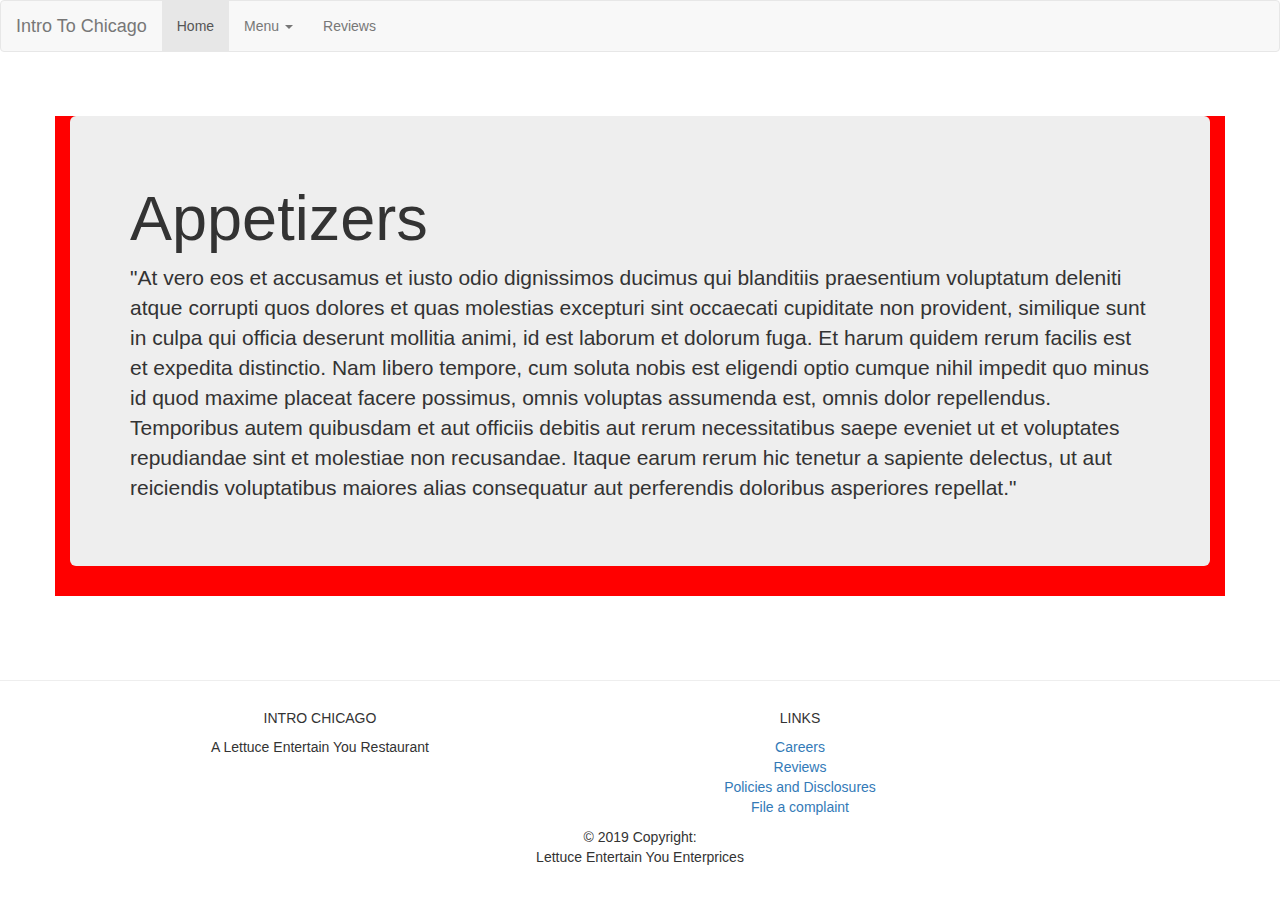
==== appetizers.html @ 346fd168 "add bootstrap layouts, form, navigations" ====
<!DOCTYPE html>
<html lang="en">
  <head>
      <meta charset="UTF-8">
      <meta name="viewport" content="width=device-width,initial-scale=1">
        <title>Intro To Chicago</title>
      <link rel="stylesheet" href="style.css" type="text/css">
      <!-- Latest compiled and minified CSS -->
      <link rel="stylesheet" href="https://maxcdn.bootstrapcdn.com/bootstrap/3.4.0/css/bootstrap.min.css">
      <!-- jQuery library -->
      <script src="https://ajax.googleapis.com/ajax/libs/jquery/3.3.1/jquery.min.js"></script>
      <!-- Latest compiled JavaScript -->
      <script src="https://maxcdn.bootstrapcdn.com/bootstrap/3.4.0/js/bootstrap.min.js"></script>

  </head>
  <body>

    <script> document.body.className = 'fade';
    </script>

    <nav class="navbar navbar-default">
      <div class="container-fluid">
        <div class="navbar-header">
      <a class="navbar-brand" href="index.html">Intro To Chicago</a>
       </div>
       <ul class="nav navbar-nav">
         <li class="active"><a href="index.html">Home</a></li>
         <li class="dropdown">
           <a class="dropdown-toggle" data-toggle="dropdown" href="#">Menu
             <span class="caret"></span></a>
             <ul class="dropdown-menu">
               <li><a href="appetizers.html">Appitizers</a></li>
               <li><a href="dinner.html">Dinner</a></li>
               <li><a href="dessert.html">Dessert</a></li>
             </ul>
           </li>
         <li><a href="reviews.html">Reviews</a></li>
       </ul>
     </div>
   </nav>

    <div class="container">
      <div class="jumbotron">
        <h1>Appetizers</h1>
        <p>"At vero eos et accusamus et iusto odio dignissimos ducimus qui blanditiis praesentium voluptatum deleniti atque corrupti quos dolores et quas molestias excepturi sint occaecati cupiditate non provident, similique sunt in culpa qui officia deserunt mollitia animi, id est laborum et dolorum fuga. Et harum quidem rerum facilis est et expedita distinctio. Nam libero tempore, cum soluta nobis est eligendi optio cumque nihil impedit quo minus id quod maxime placeat facere possimus, omnis voluptas assumenda est, omnis dolor repellendus. Temporibus autem quibusdam et aut officiis debitis aut rerum necessitatibus saepe eveniet ut et voluptates repudiandae sint et molestiae non recusandae. Itaque earum rerum hic tenetur a sapiente delectus, ut aut reiciendis voluptatibus maiores alias consequatur aut perferendis doloribus asperiores repellat."
        </p>
      </div>
    </div>

    <script>
        document.addEventListener("DOMContentLoaded", function(e) {
          document.body.className = '';
        });
    </script>
    <script src="index.js"></script>

  </body>
    <footer class="page-footer font-small pt-4">

      <div class="container-fluid text-center text-md-left">

      <!-- Grid row -->
      <div class="row">

        <hr class="clearfix w-100 d-md-none pb-3">

        <div class="col-md-6 mt-md-0 mt-3">

          <!-- Content -->
          <h5 class="text-uppercase">Intro Chicago</h5>
          <p>A Lettuce Entertain You Restaurant</p>

        </div>

        <!-- Grid column -->
        <div class="col-md-3 mb-md-0 mb-3">

            <!-- Links -->
            <h5 class="text-uppercase">Links</h5>

            <ul class="list-unstyled">
              <li>
                <a href="careers.html">Careers</a>
              </li>
              <li>
                <a href="reviews.html">Reviews</a>
              </li>
              <li>
                <a href="policies.html">Policies and Disclosures</a>
              </li>
              <li>
                <a href="contact.html">File a complaint</a>
              </li>
            </ul>

          </div>

      </div>
      <!-- Grid row -->

    </div>
    <!-- Footer Links -->

    <!-- Copyright -->
    <div class="footer-copyright text-center py-3">© 2019 Copyright:
      <p>Lettuce Entertain You Enterprices</a>
    </div>
    <!-- Copyright -->
  </footer>
</html>
---- style.css ----
img {
  width: 100%;
  background-color: red;
}

body {
  opacity: 1;
  transition: 0.9s opacity;
}

body.fade {
    opacity: 0;
    transition: none;
}

.container {
  margin-bottom: 5%;
  margin-top: 5%;
}

/* contact form */
.container:last-of-type {
  margin-bottom: 5%;
  margin-top: 5%;
  background-color: red;
}

.zoom-1{
  transition: transform .2s; /* Animation */
}

.zoom-2{
  transition: transform .2s; /* Animation */
}

.zoom-3{
  transition: transform .2s; /* Animation */
}

.zoom-1:hover {
  transform: scale(1.1); /* (150% zoom - Note: if the zoom is too large, it will go outside of the viewport) */
}

.zoom-2:hover {
  transform: scale(1.1); /* (150% zoom - Note: if the zoom is too large, it will go outside of the viewport) */
}

.zoom-3:hover {
  transform: scale(1.1); /* (150% zoom - Note: if the zoom is too large, it will go outside of the viewport) */
}

@media only screen and (max-width: 600px) {
  body {
    background-color: lightblue;
  }
}
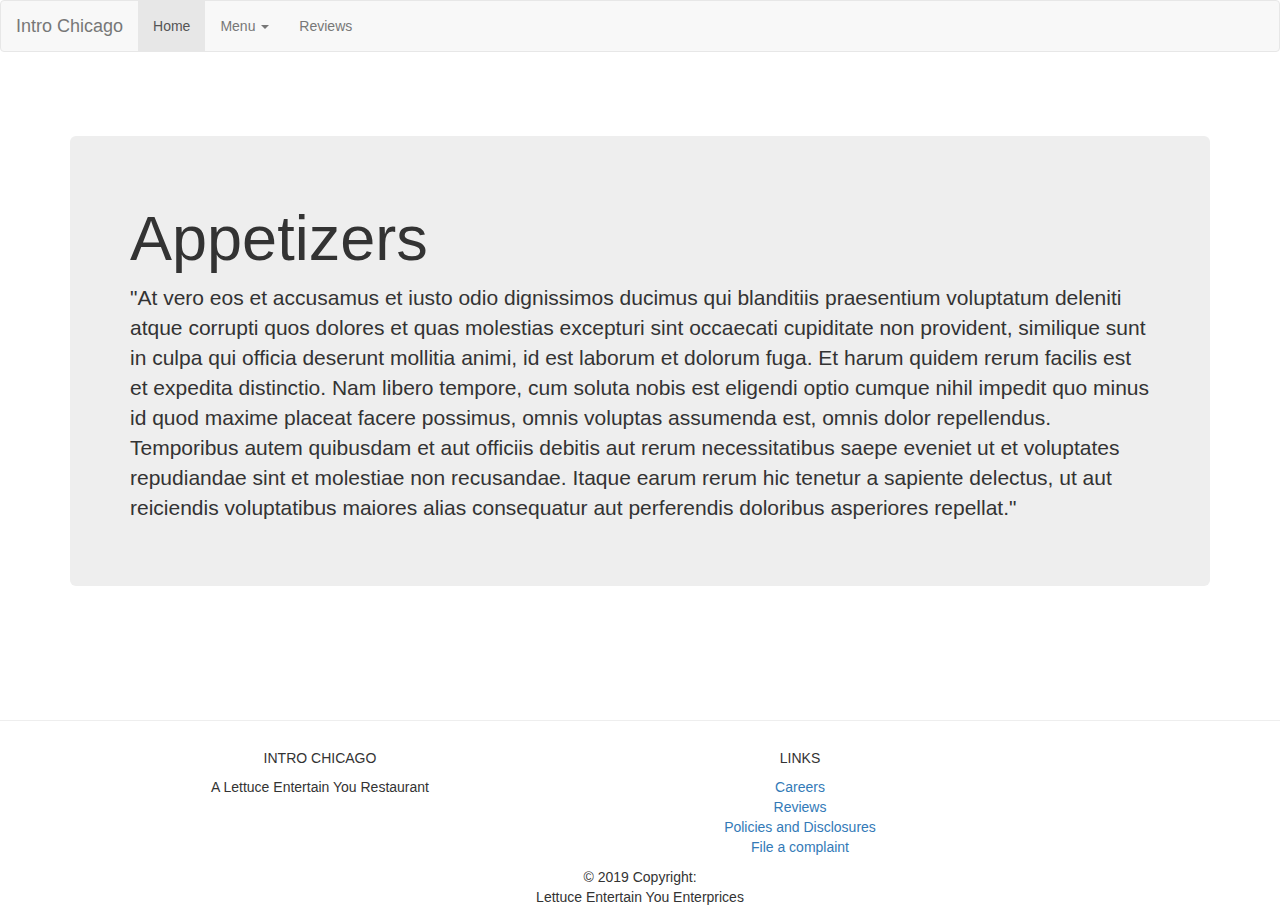
==== commit 0f27fe44: "form-validation-added-pages" ====
--- a/appetizers.html
+++ b/appetizers.html
@@ -21,7 +21,7 @@
     <nav class="navbar navbar-default">
       <div class="container-fluid">
         <div class="navbar-header">
-      <a class="navbar-brand" href="index.html">Intro To Chicago</a>
+      <a class="navbar-brand" href="index.html">Intro Chicago</a>
        </div>
        <ul class="nav navbar-nav">
          <li class="active"><a href="index.html">Home</a></li>
--- a/style.css
+++ b/style.css
@@ -1,6 +1,7 @@
+/* the big guys */
+
 img {
   width: 100%;
-  background-color: red;
 }
 
 body {
@@ -16,41 +17,146 @@
 .container {
   margin-bottom: 5%;
   margin-top: 5%;
+  border-radius: 5px;
+  padding: 20px;
+  border-radius: 5px;
+}
+
+div.col-sm-6 {
+  padding-left: 4%;
+  padding-right: 4%;
+  padding-top: 2%;
+}
+
+/* contact form + banner */
+
+.container:last-of-type {
+  margin-bottom: 5%;
+  margin-top: 5%;
+  border-radius: 5px;
 }
 
 /* contact form */
-.container:last-of-type {
-  margin-bottom: 5%;
-  margin-top: 5%;
-  background-color: red;
+
+input[type=text], select, textarea {
+  width: 100%; /* Full width */
+  padding: 12px; /* Some padding */
+  border: 1px solid #ccc; /* Gray border */
+  border-radius: 4px; /* Rounded borders */
+  box-sizing: border-box; /* Make sure that padding and width stays in place */
+  margin-top: 6px; /* Add a top margin */
+  margin-bottom: 16px; /* Bottom margin */
+  resize: vertical /* Allow the user to vertically resize the textarea (not horizontally) */
 }
 
+input[type=tel], select, textarea {
+  width: 100%; /* Full width */
+  padding: 12px; /* Some padding */
+  border: 1px solid #ccc; /* Gray border */
+  border-radius: 4px; /* Rounded borders */
+  box-sizing: border-box; /* Make sure that padding and width stays in place */
+  margin-top: 6px; /* Add a top margin */
+  margin-bottom: 16px; /* Bottom margin */
+  resize: vertical /* Allow the user to vertically resize the textarea (not horizontally) */
+}
+
+input[type=email], select, textarea {
+  width: 100%; /* Full width */
+  padding: 12px; /* Some padding */
+  border: 1px solid #ccc; /* Gray border */
+  border-radius: 4px; /* Rounded borders */
+  box-sizing: border-box; /* Make sure that padding and width stays in place */
+  margin-top: 6px; /* Add a top margin */
+  margin-bottom: 16px; /* Bottom margin */
+  resize: vertical /* Allow the user to vertically resize the textarea (not horizontally) */
+}
+
+input[type=date], select, textarea {
+  width: 100%; /* Full width */
+  padding: 12px; /* Some padding */
+  border: 1px solid #ccc; /* Gray border */
+  border-radius: 4px; /* Rounded borders */
+  box-sizing: border-box; /* Make sure that padding and width stays in place */
+  margin-top: 6px; /* Add a top margin */
+  margin-bottom: 16px; /* Bottom margin */
+  resize: vertical /* Allow the user to vertically resize the textarea (not horizontally) */
+}
+
+input[type=number], select, textarea {
+  width: 100%; /* Full width */
+  padding: 12px; /* Some padding */
+  border: 1px solid #ccc; /* Gray border */
+  border-radius: 4px; /* Rounded borders */
+  box-sizing: border-box; /* Make sure that padding and width stays in place */
+  margin-top: 6px; /* Add a top margin */
+  margin-bottom: 16px; /* Bottom margin */
+  resize: vertical /* Allow the user to vertically resize the textarea (not horizontally) */
+}
+
+input[type=time], select, textarea {
+  width: 100%; /* Full width */
+  padding: 12px; /* Some padding */
+  border: 1px solid #ccc; /* Gray border */
+  border-radius: 4px; /* Rounded borders */
+  box-sizing: border-box; /* Make sure that padding and width stays in place */
+  margin-top: 6px; /* Add a top margin */
+  margin-bottom: 16px; /* Bottom margin */
+  resize: vertical /* Allow the user to vertically resize the textarea (not horizontally) */
+}
+
+input[type=submit]:hover {
+  background-color: #45a049;
+}
+
+input[type=submit] {
+  background-color: #4CAF50;
+  color: white;
+  padding: 12px 20px;
+  border: none;
+  border-radius: 4px;
+  cursor: pointer;
+}
+
+/* page "when you enter" transitions */
+
 .zoom-1{
-  transition: transform .2s; /* Animation */
+  transition: transform .2s;
 }
 
 .zoom-2{
-  transition: transform .2s; /* Animation */
+  transition: transform .2s;
 }
 
 .zoom-3{
-  transition: transform .2s; /* Animation */
+  transition: transform .2s;
 }
 
 .zoom-1:hover {
-  transform: scale(1.1); /* (150% zoom - Note: if the zoom is too large, it will go outside of the viewport) */
+  transform: scale(1.1); /* (110% zoom scale currently) */
 }
 
 .zoom-2:hover {
-  transform: scale(1.1); /* (150% zoom - Note: if the zoom is too large, it will go outside of the viewport) */
+  transform: scale(1.1);
 }
 
 .zoom-3:hover {
-  transform: scale(1.1); /* (150% zoom - Note: if the zoom is too large, it will go outside of the viewport) */
+  transform: scale(1.1);
 }
 
+/* responsiveness */
+
 @media only screen and (max-width: 600px) {
-  body {
-    background-color: lightblue;
+
+  .zoom-1{
+    padding: 5%;
   }
+
+  .zoom-2{
+    padding: 5%;
+  }
+
+  .zoom-3{
+    padding: 5%;
+  }
+
 }
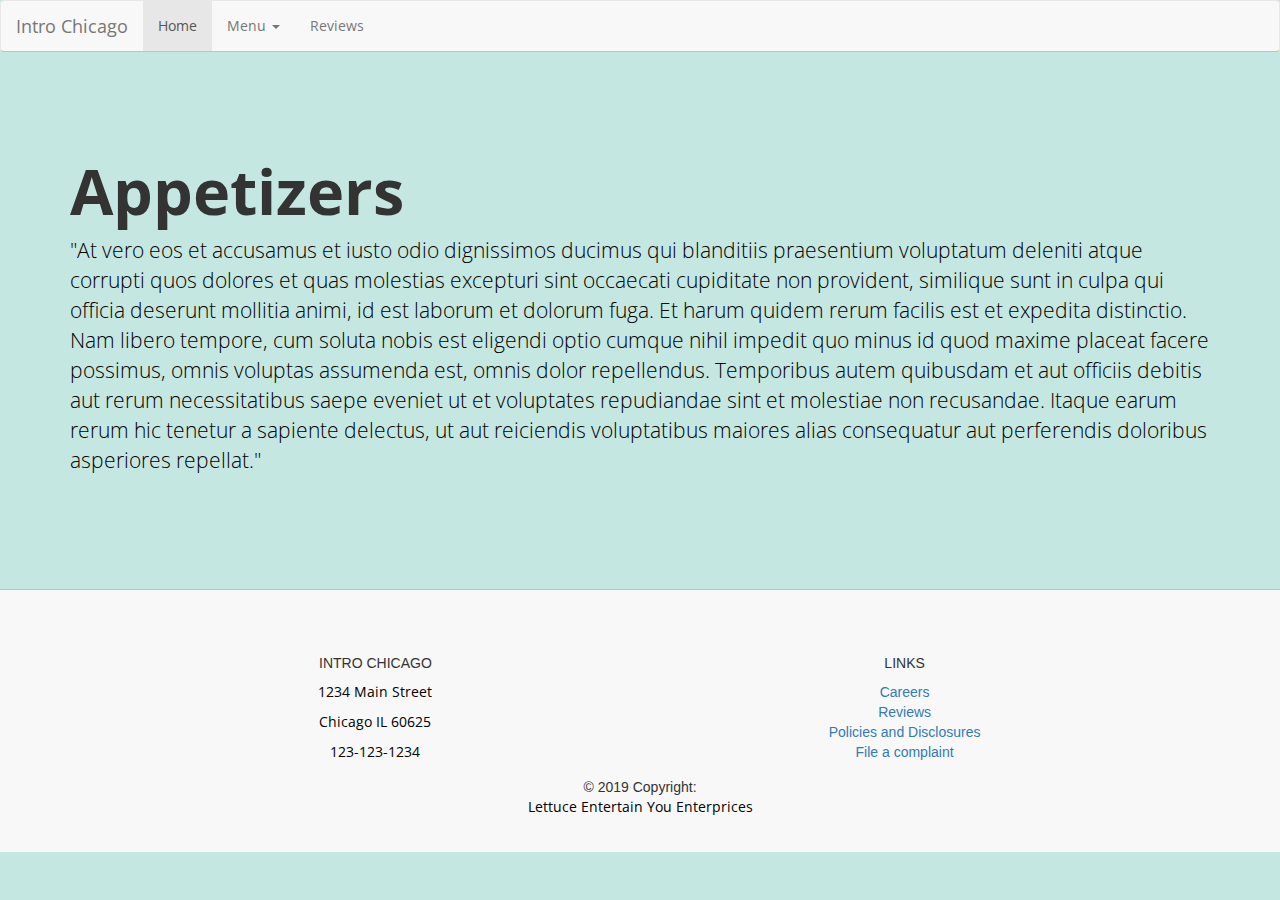
==== commit 28ce7ec4: "home page cosmetic updates complete" ====
--- a/appetizers.html
+++ b/appetizers.html
@@ -11,7 +11,7 @@
       <script src="https://ajax.googleapis.com/ajax/libs/jquery/3.3.1/jquery.min.js"></script>
       <!-- Latest compiled JavaScript -->
       <script src="https://maxcdn.bootstrapcdn.com/bootstrap/3.4.0/js/bootstrap.min.js"></script>
-
+      <link href="https://fonts.googleapis.com/css?family=Open+Sans:300,400,700" rel="stylesheet">
   </head>
   <body>
 
@@ -29,7 +29,7 @@
            <a class="dropdown-toggle" data-toggle="dropdown" href="#">Menu
              <span class="caret"></span></a>
              <ul class="dropdown-menu">
-               <li><a href="appetizers.html">Appitizers</a></li>
+               <li><a href="appetizers.html">Appetizers</a></li>
                <li><a href="dinner.html">Dinner</a></li>
                <li><a href="dessert.html">Dessert</a></li>
              </ul>
@@ -55,56 +55,48 @@
     <script src="index.js"></script>
 
   </body>
-    <footer class="page-footer font-small pt-4">
+  <footer class="page-footer font-small pt-4">
+    <div class="container-fluid text-center text-md-left">
 
-      <div class="container-fluid text-center text-md-left">
+    <div class="row">
 
-      <!-- Grid row -->
-      <div class="row">
+      <div class="col-md-7 mt-md-0 mt-3">
 
-        <hr class="clearfix w-100 d-md-none pb-3">
+        <h5 class="text-uppercase">Intro Chicago</h5>
+        <p>1234 Main Street</p>
+        <p>Chicago IL 60625</p>
+        <p>123-123-1234</p>
 
-        <div class="col-md-6 mt-md-0 mt-3">
+      </div>
 
-          <!-- Content -->
-          <h5 class="text-uppercase">Intro Chicago</h5>
-          <p>A Lettuce Entertain You Restaurant</p>
+      <div class="col-md-3 mb-md-0 mb-3">
+
+          <h5 class="text-uppercase">Links</h5>
+
+          <ul class="list-unstyled">
+            <li>
+              <a href="careers.html">Careers</a>
+            </li>
+            <li>
+              <a href="reviews.html">Reviews</a>
+            </li>
+            <li>
+              <a href="policies.html">Policies and Disclosures</a>
+            </li>
+            <li>
+              <a href="contact.html">File a complaint</a>
+            </li>
+          </ul>
 
         </div>
 
-        <!-- Grid column -->
-        <div class="col-md-3 mb-md-0 mb-3">
+    </div>
 
-            <!-- Links -->
-            <h5 class="text-uppercase">Links</h5>
+  </div>
 
-            <ul class="list-unstyled">
-              <li>
-                <a href="careers.html">Careers</a>
-              </li>
-              <li>
-                <a href="reviews.html">Reviews</a>
-              </li>
-              <li>
-                <a href="policies.html">Policies and Disclosures</a>
-              </li>
-              <li>
-                <a href="contact.html">File a complaint</a>
-              </li>
-            </ul>
+  <div class="footer-copyright text-center py-3">© 2019 Copyright:
+    <p>Lettuce Entertain You Enterprices</a>
+  </div>
 
-          </div>
-
-      </div>
-      <!-- Grid row -->
-
-    </div>
-    <!-- Footer Links -->
-
-    <!-- Copyright -->
-    <div class="footer-copyright text-center py-3">© 2019 Copyright:
-      <p>Lettuce Entertain You Enterprices</a>
-    </div>
-    <!-- Copyright -->
-  </footer>
+</footer>
 </html>
--- a/style.css
+++ b/style.css
@@ -5,6 +5,7 @@
 }
 
 body {
+  background-color: #C5E7E2 !important;
   opacity: 1;
   transition: 0.9s opacity;
 }
@@ -12,6 +13,11 @@
 body.fade {
     opacity: 0;
     transition: none;
+}
+
+.jumbotron{
+  padding: 0px !important;
+  background-color: #C5E7E2 !important;
 }
 
 .container {
@@ -22,18 +28,101 @@
   border-radius: 5px;
 }
 
-div.col-sm-6 {
+div.col-sm-5{
   padding-left: 4%;
   padding-right: 4%;
   padding-top: 2%;
-}
-
-/* contact form + banner */
-
-.container:last-of-type {
-  margin-bottom: 5%;
-  margin-top: 5%;
-  border-radius: 5px;
+  padding-bottom: 4%;
+  background-color: #f8f8f8;
+  border-style: solid;
+  border-color: #f7b960;
+  margin: 3%;
+}
+
+.row {
+  padding: 5px;
+}
+
+footer {
+  background-color: #f8f8f8;
+  padding-top: 4%;
+  padding-bottom: 2%;
+  border-top: 1px solid #f7b960 !important;
+}
+
+span {
+  font-style: italic;
+}
+
+nav {
+  border-bottom: 1px solid #f7b960 !important;
+  font-family: 'Open Sans', sans-serif;
+}
+
+p {
+  font-family: 'Open Sans', sans-serif;
+  color: black;
+}
+
+h1.display-4{
+  font-family: 'Open Sans', sans-serif;
+  font-weight: 700;
+}
+
+h1{
+  font-family: 'Open Sans', sans-serif !important;
+  font-weight: 700 !important;
+}
+
+/* hero image stuff */
+
+.hero-image {
+  background-image: url("hero-01.jpg");
+  background-color: #cccccc;
+  height: 500px;
+  background-position: center;
+  background-repeat: no-repeat;
+  background-size: cover;
+  position: relative;
+}
+
+.hero-text {
+  text-align: center;
+  position: absolute;
+  top: 50%;
+  left: 50%;
+  transform: translate(-50%, -50%);
+  color: white;
+}
+
+.hero-image-1 {
+  background-image: url("hero-03.jpg");
+  background-color: #cccccc;
+  height: 150px;
+  background-position: center;
+  background-repeat: no-repeat;
+  background-size: cover;
+  position: relative;
+}
+
+.hero-image-2 {
+  background-image: url("hero-02.jpg");
+  background-color: #cccccc;
+  height: 150px;
+  background-position: center;
+  background-repeat: no-repeat;
+  background-size: cover;
+  position: relative;
+}
+
+.hero-image-3 {
+  background-image: url("hero-04.jpg");
+  background-color: #cccccc;
+  height: 150px;
+  background-position: center;
+  background-repeat: no-repeat;
+  background-size: cover;
+  position: relative;
 }
 
 /* contact form */
@@ -105,11 +194,11 @@
 }
 
 input[type=submit]:hover {
-  background-color: #45a049;
+  background-color: #454c11;
 }
 
 input[type=submit] {
-  background-color: #4CAF50;
+  background-color: #770b0c;
   color: white;
   padding: 12px 20px;
   border: none;
@@ -159,4 +248,14 @@
     padding: 5%;
   }
 
-}
+  .hero-image {
+    background-image: url("hero-01.jpg");
+    background-color: #cccccc;
+    height: 250px;
+    background-position: center;
+    background-repeat: no-repeat;
+    background-size: cover;
+    position: relative;
+  }
+
+}
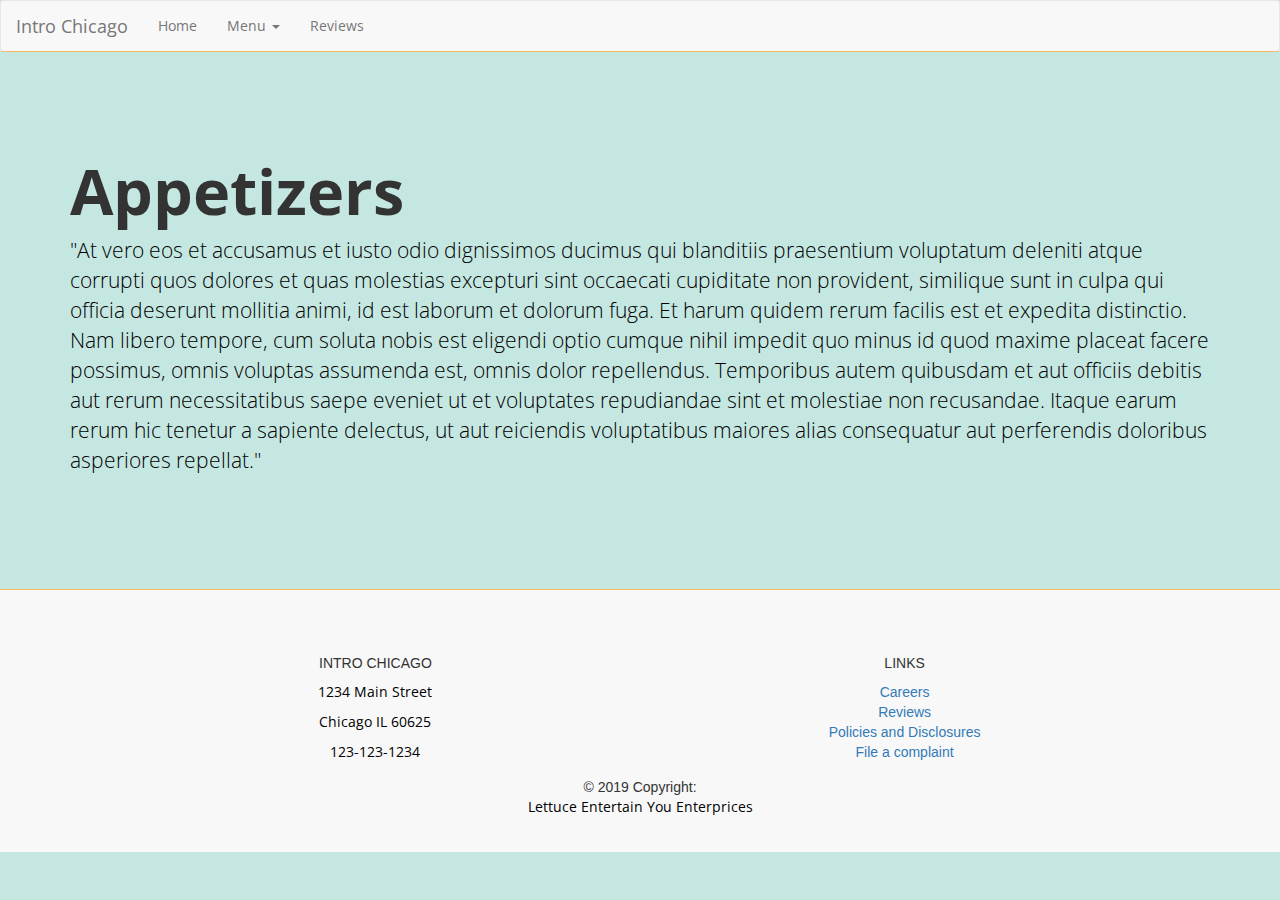
==== commit 8a0e3a61: "copy check and mobile fix" ====
--- a/appetizers.html
+++ b/appetizers.html
@@ -24,7 +24,7 @@
       <a class="navbar-brand" href="index.html">Intro Chicago</a>
        </div>
        <ul class="nav navbar-nav">
-         <li class="active"><a href="index.html">Home</a></li>
+         <li><a href="index.html">Home</a></li>
          <li class="dropdown">
            <a class="dropdown-toggle" data-toggle="dropdown" href="#">Menu
              <span class="caret"></span></a>
--- a/style.css
+++ b/style.css
@@ -232,6 +232,29 @@
   transform: scale(1.1);
 }
 
+
+/*skip to content feature */
+
+.skip {
+  position: absolute;
+  top: -1000px;
+  left: -1000px;
+  height: 1px;
+  width: 1px;
+  text-align: left;
+  overflow: hidden;
+}
+
+a.skip:active,
+a.skip:focus,
+a.skip:hover {
+  left: 0;
+  top: 0;
+  width: auto;
+  height: auto;
+  overflow: visible;
+}
+
 /* responsiveness */
 
 @media only screen and (max-width: 600px) {
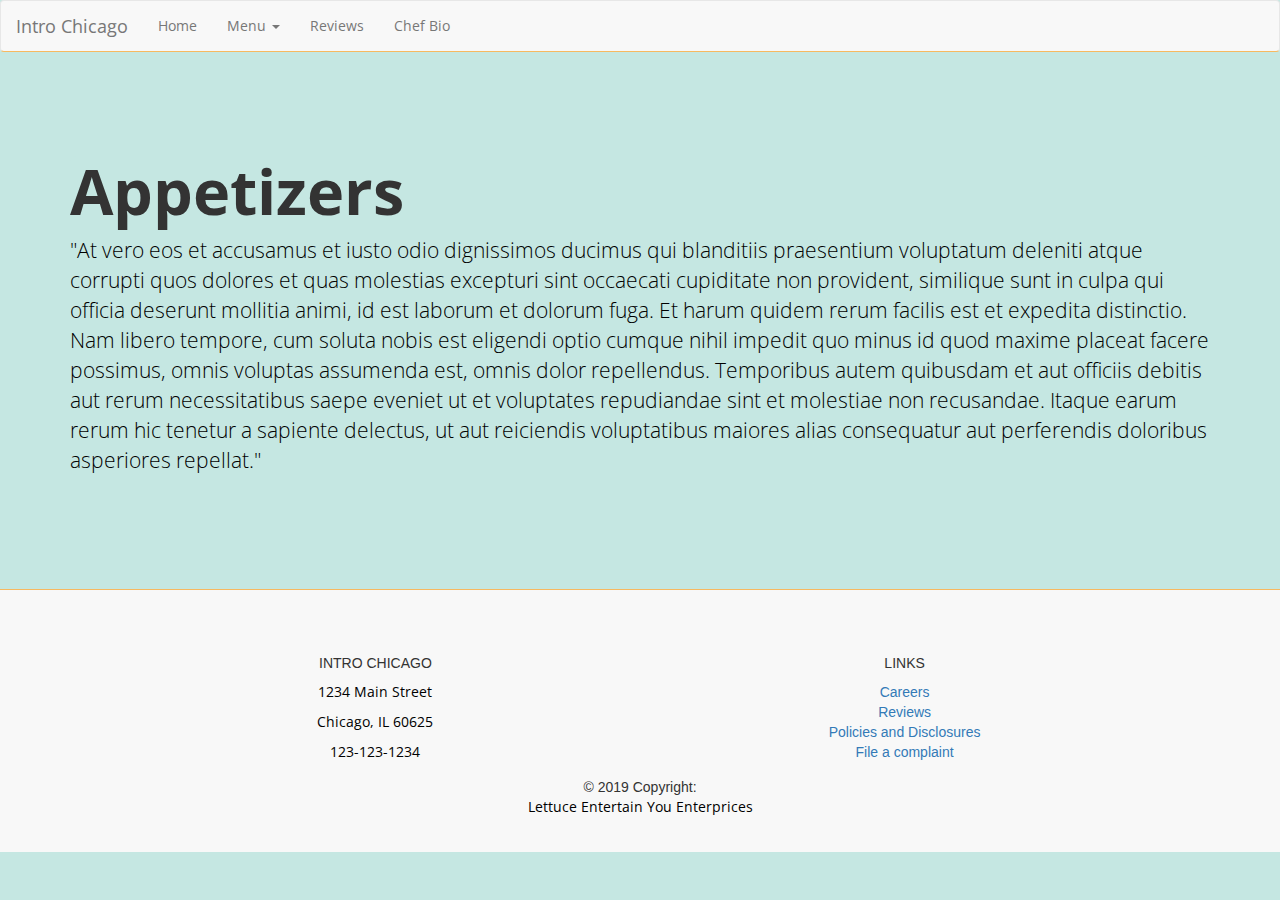
==== commit 2bdd5c89: "button add" ====
--- a/appetizers.html
+++ b/appetizers.html
@@ -3,7 +3,7 @@
   <head>
       <meta charset="UTF-8">
       <meta name="viewport" content="width=device-width,initial-scale=1">
-        <title>Intro To Chicago</title>
+        <title>Intro Chicago</title>
       <link rel="stylesheet" href="style.css" type="text/css">
       <!-- Latest compiled and minified CSS -->
       <link rel="stylesheet" href="https://maxcdn.bootstrapcdn.com/bootstrap/3.4.0/css/bootstrap.min.css">
@@ -12,6 +12,7 @@
       <!-- Latest compiled JavaScript -->
       <script src="https://maxcdn.bootstrapcdn.com/bootstrap/3.4.0/js/bootstrap.min.js"></script>
       <link href="https://fonts.googleapis.com/css?family=Open+Sans:300,400,700" rel="stylesheet">
+      <link rel="shortcut icon" type="image/png" href="fav.png"/>
   </head>
   <body>
 
@@ -35,6 +36,7 @@
              </ul>
            </li>
          <li><a href="reviews.html">Reviews</a></li>
+         <li><a href="bio.html" tabindex="9">Chef Bio</a></li>
        </ul>
      </div>
    </nav>
@@ -64,7 +66,7 @@
 
         <h5 class="text-uppercase">Intro Chicago</h5>
         <p>1234 Main Street</p>
-        <p>Chicago IL 60625</p>
+        <p>Chicago, IL 60625</p>
         <p>123-123-1234</p>
 
       </div>
--- a/style.css
+++ b/style.css
@@ -74,6 +74,17 @@
   font-weight: 700 !important;
 }
 
+button {
+  background-color: #f7b960;
+  color: black !important;
+  padding: 12px 20px;
+  border: none;
+  border-radius: 4px;
+  cursor: pointer;
+  margin-top: 2% !important;
+  font-family: 'Open Sans', sans-serif !important;
+}
+
 /* hero image stuff */
 
 .hero-image {
